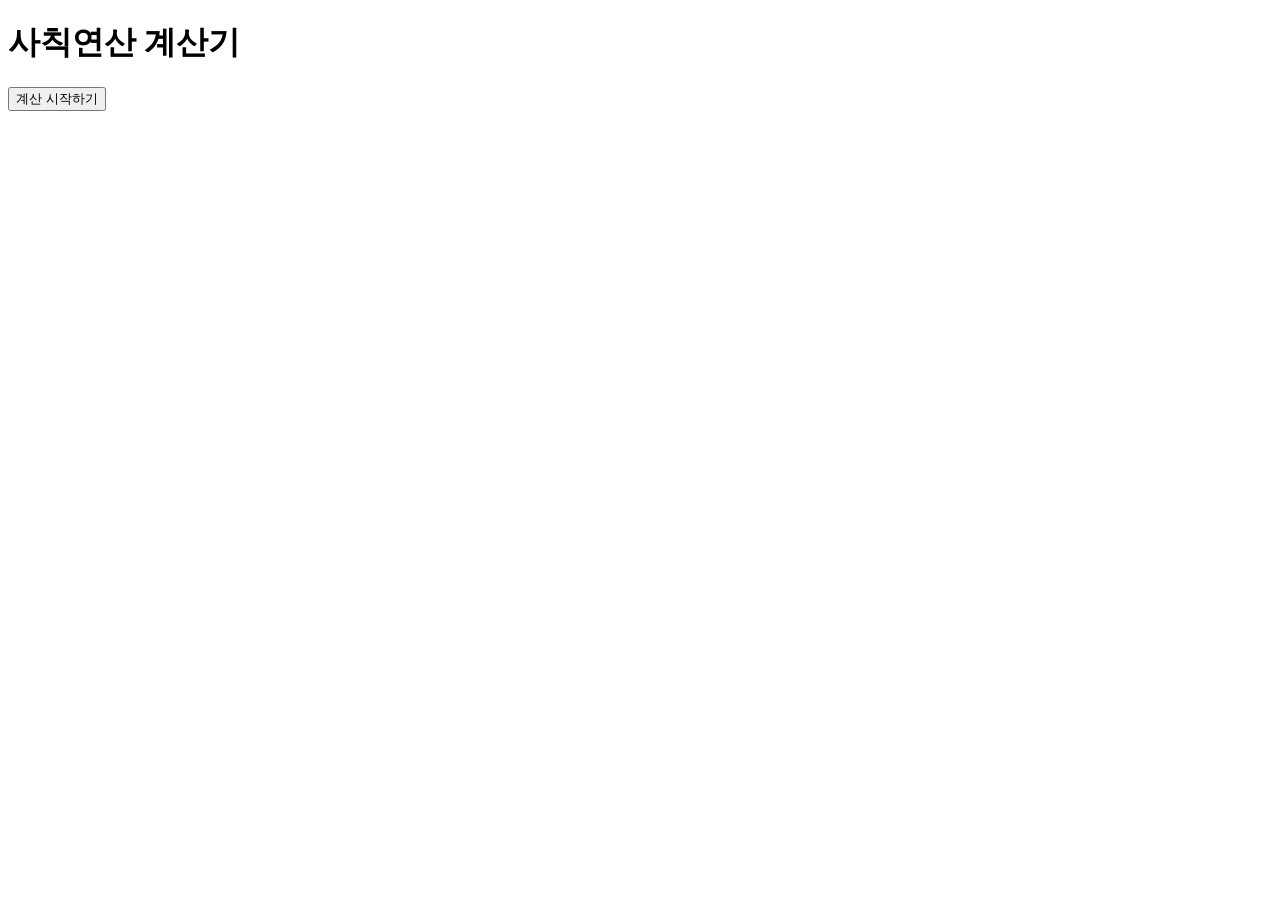
==== JS/day2/index.html @ 944a01ed "calculator" ====
<!DOCTYPE html>
<html lang="ko">
<head>
    <meta charset="UTF-8">
    <title>사칙연산 계산기</title>
</head>

<body>
    <h1>사칙연산 계산기</h1>
    <button onclick="start()">계산 시작하기</button>
    <script src="./calculator.js"></script>
</body>
</html>
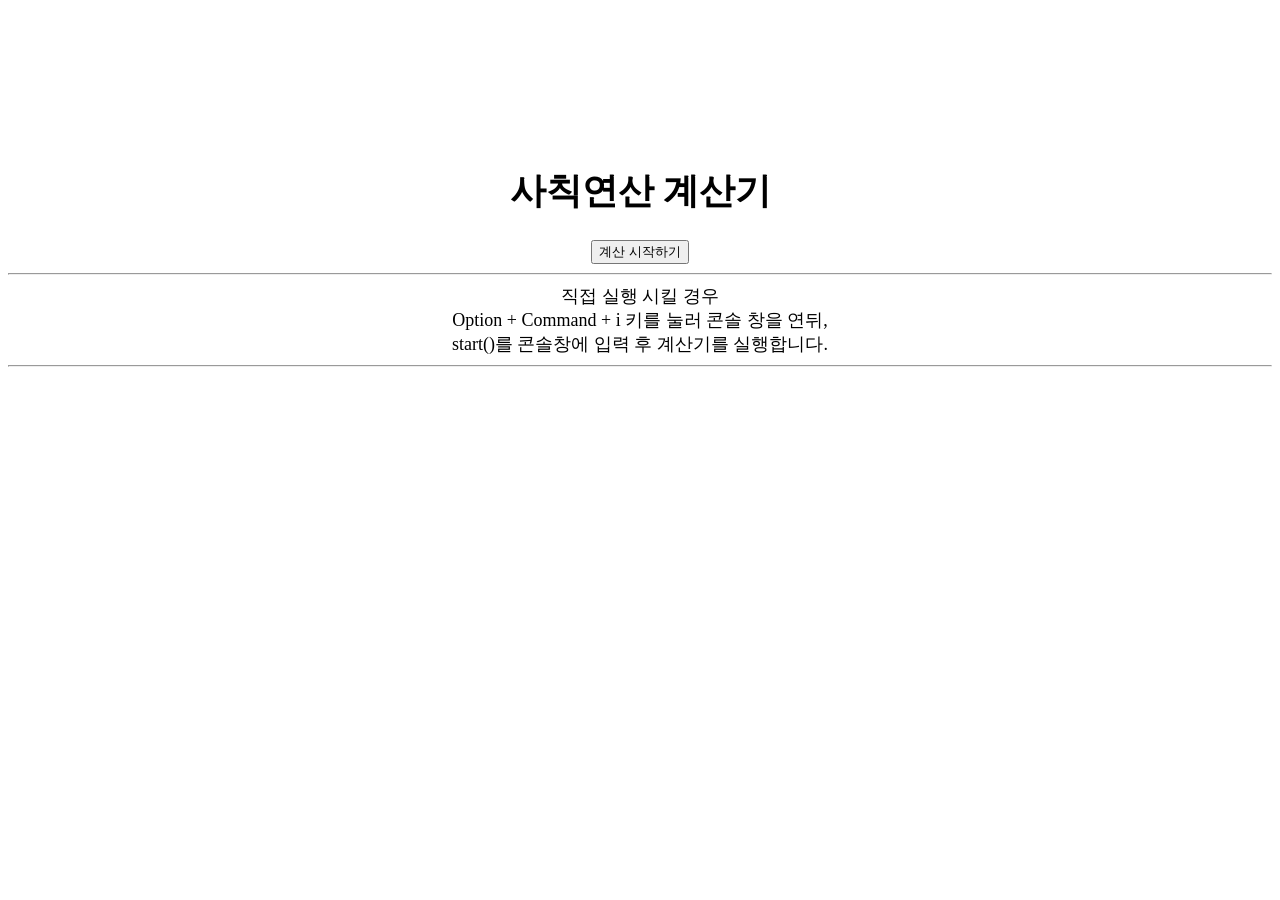
==== commit 5d9af291: "calculator" ====
--- a/JS/day2/index.html
+++ b/JS/day2/index.html
@@ -4,11 +4,17 @@
 <head>
     <meta charset="UTF-8">
     <title>사칙연산 계산기</title>
+    <style>
+        body {text-align: center; font-size: large; padding-top: 15vh;}
+    </style>
 </head>
 
 <body>
     <h1>사칙연산 계산기</h1>
     <button onclick="start()">계산 시작하기</button>
+    <div><hr>직접 실행 시킬 경우 
+        <br> Option + Command + i 키를 눌러 콘솔 창을 연뒤,
+        <br> start()를 콘솔창에 입력 후 계산기를 실행합니다. <hr></div>
     <script src="./calculator.js"></script>
 </body>
 </html>
